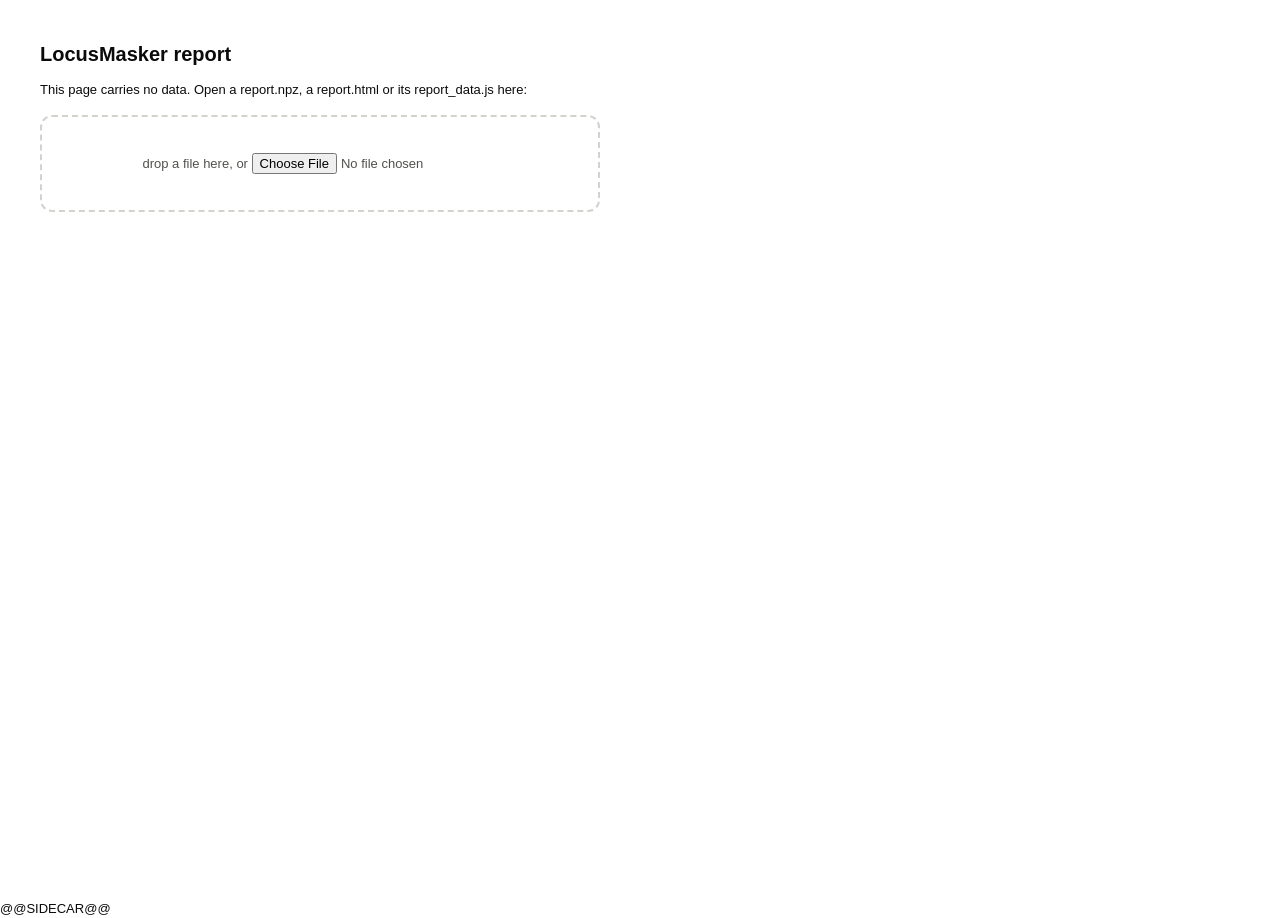
==== viewer/viewer.html @ 6313096e "report: the Lo Shu logo in the top bar and the favicons in the page viewer.html links the 16 and 32 " ====
<!doctype html>
<html lang="en">
<head>
<meta charset="utf-8">
<meta name="viewport" content="width=device-width, initial-scale=1">
<title>LocusMasker report</title>
<link rel="icon" type="image/png" sizes="16x16" href="icons/favicon-16.png">
<link rel="icon" type="image/png" sizes="32x32" href="icons/favicon-32.png">
<link rel="stylesheet" href="viewer.css">
<script src="vendor/d3.v7.min.js"></script>
</head>
<body>
<template id="lm-logo"><img class="logo" alt="" src="icons/logo.svg"></template>
<div id="app"><div class="loading">Loading the report…</div></div>
<script type="application/octet-stream" id="lm-bundle">@@BUNDLE@@</script>
@@SIDECAR@@
<script src="viewer.js"></script>
</body>
</html>
---- viewer/viewer.css ----
/* LocusMasker report viewer. Text wears ink tokens; marks wear the verdict colours. One theme: a white page. */
:root {
  color-scheme: light;
  --surface: #ffffff; --surface-2: #f6f5f2; --surface-3: #ecebe7;
  --ink: #0b0b0b; --muted: #52514e; --faint: #8c8a85; --spine: #d4d2cc; --grid: #ebeae6; --model: #3b3a37; --floor: #a5a39d;
  --grey-1: #dedcd7;                                   /* a neutral for bars and tracks */
  /* one colour per outcome, no levels (dataviz validator, white page, all pairs): not masked (a point; a matrix cell),
     too divergent, copied from another taxon, both tests */
  --pass: #c4c2bd; --pass-cell: #dedcd7; --red: #b5172e; --blue: #2f6bd8; --yellow: #e9ca00;
  /* the alignment: the plain cell, and the ink its grey grades are mixed from over white */
  --cell: #e9e8e4; --grade-grey: #52514e;
  --accent: #2a6fcb; --focus: #1a4489;
  --hatch: repeating-linear-gradient(135deg, transparent 0 3px, #d4d2cc 3px 4px);
  --sans: -apple-system, "Segoe UI", Roboto, Helvetica, Arial, sans-serif;
  --mono: ui-monospace, "SF Mono", Menlo, Consolas, "Liberation Mono", monospace;
}
* { box-sizing: border-box; }
html, body { margin: 0; height: 100%; background: var(--surface); color: var(--ink); font: 13px/1.4 var(--sans); }
body { overflow: hidden; }
button, select, input { font: inherit; color: inherit; }
button { background: var(--surface-2); border: 1px solid var(--spine); border-radius: 6px; padding: 3px 9px; cursor: pointer; }
button:hover { background: var(--surface-3); }
button.primary { background: var(--accent); color: #fff; border-color: var(--accent); }
button:focus-visible, input:focus-visible, select:focus-visible { outline: 2px solid var(--focus); outline-offset: 1px; }
select, input[type="text"], input[type="search"] { background: var(--surface); border: 1px solid var(--spine); border-radius: 6px; padding: 3px 7px; }
a { color: var(--accent); }
.loading, .error { padding: 40px; color: var(--muted); font-size: 15px; }
.error { color: var(--red); white-space: pre-wrap; font-family: var(--mono); font-size: 12px; }
.picker { padding: 40px; max-width: 640px; }
.picker h1 { font-size: 20px; margin: 0 0 8px; }
.drop { border: 2px dashed var(--spine); border-radius: 12px; padding: 36px; text-align: center; color: var(--muted); margin-top: 16px; }
.drop.over { border-color: var(--accent); color: var(--ink); }

/* ---- layout */
#app { height: 100%; display: flex; flex-direction: column; }
.topbar { display: flex; align-items: baseline; gap: 14px; padding: 8px 16px 6px; border-bottom: 1px solid var(--spine); flex: 0 0 auto; flex-wrap: wrap; }
.topbar .logo { width: 16px; height: 16px; align-self: center; flex: none; margin-right: -4px; }
.topbar h1 { font-size: 16px; margin: 0; font-weight: 650; }
.topbar .sub { color: var(--muted); }
.topbar .spacer { flex: 1; }
.topbar .meta { color: var(--faint); font-size: 12px; }
.panels { flex: 1 1 auto; display: flex; flex-direction: column; min-height: 0; min-width: 0; }
.panels .top { flex: 1 1 0; display: flex; flex-direction: row; min-height: 0; min-width: 0; }
.panels .bottom { flex: 0 0 42%; display: flex; flex-direction: column; min-height: 0; min-width: 0; }
.panels .hsplit { flex: 0 0 6px; background: var(--surface-2); border-top: 1px solid var(--spine); border-bottom: 1px solid var(--spine); cursor: row-resize; }
.panels .hsplit:hover { background: var(--accent); }
.panel { display: flex; flex-direction: column; min-height: 0; min-width: 0; border: 1px solid var(--spine); border-top: 0; border-left: 0; background: var(--surface); position: relative; flex: 1 1 0; }
.panel.collapsed { flex: 0 0 auto !important; }
.panel.collapsed .panel-body { display: none; }
.panels.has-max .top, .panels.has-max .bottom { display: contents; }
.panels.has-max .hsplit { display: none !important; }
.panels.has-max .panel:not(.maximised) { display: none; }
.panels.has-max .panel.maximised { flex: 1 1 100%; }
.panel-head { display: flex; align-items: center; gap: 8px; padding: 5px 10px; background: var(--surface-2); border-bottom: 1px solid var(--spine); flex: 0 0 auto; min-height: 32px; flex-wrap: wrap; }
.panel-head .crumb { font-weight: 600; }
.panel-head .crumb .sep { color: var(--faint); margin: 0 5px; }
.panel-head .crumb .sub { color: var(--muted); font-weight: 400; margin-left: 8px; }
.panel-head .tools { margin-left: auto; display: flex; gap: 6px; align-items: center; }
.panel-head .tools button { padding: 1px 7px; line-height: 1.5; }
.panel-body { flex: 1 1 auto; min-height: 0; min-width: 0; position: relative; overflow: hidden; }

/* ---- overview */
.controls { display: flex; gap: 10px; align-items: center; padding: 5px 10px; flex-wrap: wrap; border-bottom: 1px solid var(--grid); flex: 0 0 auto; }
.controls.one-row { flex-wrap: nowrap; overflow-x: auto; overflow-y: hidden; white-space: nowrap; scrollbar-width: thin; }
.controls.one-row > * { flex: 0 0 auto; }
.controls .viewctl { display: inline-flex; gap: 10px; align-items: center; }
.controls .viewctl .k { color: var(--muted); }
.panels .vsplit { flex: 0 0 6px; background: var(--surface-2); border-left: 1px solid var(--spine); border-right: 1px solid var(--spine); cursor: col-resize; }
.panels .vsplit:hover { background: var(--accent); }
.summary-view { flex: 1 1 auto; min-height: 0; overflow: auto; }
.summary-view .worst .col .hist-wrap { margin-top: 8px; }
.hist-wrap .plot h3 { margin: 0 0 2px; font-size: 12px; color: var(--muted); font-weight: 600; }
.crumb-ctl { font-weight: 400; color: var(--muted); margin-left: 10px; }
.detail-body { padding: 8px 10px; overflow: hidden; }
.detail-body .plot { height: 100%; display: flex; flex-direction: column; min-height: 0; }
.detail-body .plot h3 { margin: 0 0 4px; font-size: 12.5px; }
.detail-body .plot h3 .sub { color: var(--muted); font-weight: 400; margin-left: 6px; }
.detail-body .plot .note { color: var(--faint); font-size: 11.5px; margin-top: 4px; flex: 0 0 auto; }
.detail-body .plot svg text { fill: var(--muted); font-size: 11px; }
.detail-body .plot .axis path, .detail-body .plot .axis line { stroke: var(--spine); }
.detail-body .ribbons-plot .ribbons-wrap { flex: 1 1 auto; min-height: 0; overflow: auto; max-height: none; }
.hist-wrap .plot h3 { margin: 0 0 2px; font-size: 12.5px; }
.hist-wrap .plot h3 .sub { color: var(--muted); font-weight: 400; margin-left: 6px; }
.hist-wrap .plot .note { color: var(--faint); font-size: 11.5px; margin-top: 2px; }
.hist-wrap .plot svg text { fill: var(--muted); font-size: 11px; }
.hist-wrap .plot .axis path, .hist-wrap .plot .axis line { stroke: var(--spine); }
.trees-card { position: absolute; right: 10px; top: 6px; background: var(--surface); border: 1px solid var(--spine); border-radius: 8px; box-shadow: 0 6px 24px rgba(0,0,0,0.14); z-index: 5; max-width: 680px; }
.trees-card .close { position: absolute; right: 4px; top: 4px; padding: 0 6px; }
.trees-card svg { display: block; }
.trees-card .tangle text:not([fill]) { fill: var(--ink); }   /* labels that carry their own colour (focal, outsiders, partner) keep it */
button.help { border-radius: 50%; width: 22px; height: 22px; padding: 0; font-weight: 700; color: var(--muted); }
.controls label { color: var(--muted); display: inline-flex; gap: 5px; align-items: center; }
.legend { display: flex; gap: 12px; flex-wrap: wrap; align-items: center; font-size: 12px; color: var(--ink); }
.legend .fam { display: inline-flex; align-items: center; gap: 4px; }
.legend .sw { width: 12px; height: 12px; border-radius: 2px; display: inline-block; border: 1px solid rgba(0,0,0,0.08); }
.legend .sw.hatch { background: var(--hatch); }
.legend .lab { color: var(--muted); margin-right: 2px; }
.tiles { display: flex; gap: 10px; padding: 8px 10px 4px; flex-wrap: wrap; flex: 0 0 auto; }
.tile { background: var(--surface-2); border: 1px solid var(--grid); border-radius: 8px; padding: 6px 12px; min-width: 110px; }
.tile .v { font-size: 20px; font-weight: 650; line-height: 1.1; }
.tile .k { color: var(--muted); font-size: 11.5px; }
.worst { padding: 2px 10px 6px; flex: 0 0 auto; }
.worst .worst-row { display: flex; gap: 16px; flex-wrap: wrap; }
.worst .worst-row + .worst-row { margin-top: 10px; }
.worst h3.link { cursor: pointer; }
.worst h3.link:hover { color: var(--ink); text-decoration: underline; }
.worst .col { flex: 1 1 300px; min-width: 260px; }
.worst h3 { margin: 4px 0 2px; font-size: 12px; color: var(--muted); font-weight: 600; }
.worst .row { display: grid; grid-template-columns: minmax(80px, 180px) 1fr 54px; gap: 8px; align-items: center; font-size: 12px; padding: 1px 0; cursor: pointer; }
.worst .row:hover .nm { text-decoration: underline; }
.worst .nm { overflow: hidden; text-overflow: ellipsis; white-space: nowrap; }
.worst .bar { height: 9px; background: var(--grey-1); border-radius: 2px; position: relative; overflow: hidden; }
.worst .bar i { position: absolute; left: 0; top: 0; bottom: 0; }
.worst .num { color: var(--muted); text-align: right; font-variant-numeric: tabular-nums; }
.summary { flex: 0 0 auto; }
.matrix-wrap { position: relative; flex: 1 1 auto; min-height: 160px; display: grid; grid-template-columns: var(--rowlab, 0px) 1fr; grid-template-rows: var(--collab, 0px) 1fr; overflow: hidden; }
.matrix-wrap canvas { display: block; }
.matrix-wrap .rowlabels { grid-column: 1; grid-row: 2; }
.matrix-wrap .collabels { grid-column: 2; grid-row: 1; }
.matrix-wrap .matrix { grid-column: 2; grid-row: 2; cursor: crosshair; touch-action: none; }
.strip-wrap { flex: 0 0 auto; padding: 4px 10px 5px; display: flex; gap: 12px; align-items: center; flex-wrap: nowrap; overflow-x: auto; scrollbar-width: thin; border-top: 1px solid var(--grid); }
.strip-wrap .legend { flex: 0 0 auto; flex-wrap: nowrap; }
.strip-wrap canvas { display: block; border: 1px solid var(--spine); cursor: pointer; }
.strip-wrap .hint { color: var(--faint); font-size: 11.5px; }
.hover { position: fixed; z-index: 50; pointer-events: none; background: var(--surface); color: var(--ink); border: 1px solid var(--spine); border-radius: 8px; box-shadow: 0 6px 24px rgba(0,0,0,0.14); padding: 8px 10px; font-size: 12px; max-width: 420px; display: none; }
.hover table { border-collapse: collapse; }
.hover td { padding: 1px 6px 1px 0; vertical-align: top; }
.hover td.k { color: var(--muted); white-space: nowrap; }
.hover .state { font-weight: 600; }
.hover .sw { display: inline-block; width: 10px; height: 10px; border-radius: 2px; margin-right: 5px; vertical-align: -1px; }
.hover .more { color: var(--faint); margin-top: 4px; }

/* ---- detail panels */
.detail { display: grid; grid-template-columns: 1fr; gap: 8px; padding: 8px 10px; height: 100%; overflow: auto; align-content: start; }
.detail .card svg, .detail .card canvas { max-width: 100%; display: block; }
.card { background: var(--surface); border: 1px solid var(--grid); border-radius: 8px; padding: 6px 8px; min-width: 0; }
.card h3 { margin: 0 0 4px; font-size: 12.5px; font-weight: 600; }
.card h3 .sub { color: var(--muted); font-weight: 400; margin-left: 6px; }
.card .note { color: var(--faint); font-size: 11.5px; margin-top: 3px; }
.card svg text { fill: var(--muted); font-size: 11px; }
.card svg .axis path, .card svg .axis line { stroke: var(--spine); }
.card svg .gridline { stroke: var(--grid); }
.card.wide { grid-column: 1 / -1; }
.scatter-wrap, .resid-wrap, .matches-wrap, .ribbons-wrap { position: relative; }
.scatter-wrap canvas, .ribbons-wrap canvas { position: absolute; left: 0; top: 0; pointer-events: none; }
.scatter-wrap svg { position: relative; display: block; }
.ribbons-wrap { overflow: auto; max-height: 420px; }
.ribbons-wrap .rib-row2 { display: grid; grid-template-columns: minmax(90px, 200px) 1fr minmax(90px, 170px); gap: 8px; align-items: center; font-size: 11.5px; height: 14px; cursor: pointer; }
.ribbons-wrap .rib-head2 { display: grid; grid-template-columns: minmax(90px, 200px) 1fr minmax(90px, 170px); gap: 8px; font-size: 11px; color: var(--muted); font-weight: 600; padding-bottom: 2px; border-bottom: 1px solid var(--grid); margin-bottom: 2px; }
.ribbons-wrap .rib-row2 .bm { font-size: 11px; }
.ribbons-wrap .rib-row2:hover { background: var(--surface-2); }
.ribbons-wrap .rib-row2 .nm { overflow: hidden; text-overflow: ellipsis; white-space: nowrap; }
.ribbons-wrap .rib-row2 canvas { position: static; display: block; height: 10px; width: 100%; pointer-events: auto; image-rendering: pixelated; }
/* residual ribbons view: one row per locus or taxon */
.ribbons-view { flex: 1 1 auto; min-height: 0; display: flex; flex-direction: column; }
.rib-axis { display: flex; align-items: flex-end; padding: 0 10px; border-bottom: 1px solid var(--grid); }
.rib-axis svg text { fill: var(--muted); font-size: 10.5px; }
.rib-axis .axis path, .rib-axis .axis line { stroke: var(--spine); }
.rib-list { flex: 1 1 auto; overflow: auto; position: relative; padding: 0 10px; }
.rib-row { display: grid; grid-template-columns: 190px 1fr; gap: 4px; align-items: center; font-size: 12px; border-bottom: 1px solid var(--grid); }
.rib-row .nm { overflow: hidden; text-overflow: ellipsis; white-space: nowrap; cursor: pointer; }
.rib-row .nm:hover { text-decoration: underline; }
.rib-row .cnt { color: var(--muted); font-variant-numeric: tabular-nums; text-align: right; font-size: 11px; }
.rib-row canvas { display: block; }
.ribbons-wrap .rule { border-top: 1px solid var(--spine); margin: 4px 0; color: var(--faint); font-size: 11px; padding-top: 2px; }

/* ---- the alignment panel */
.panel[data-key="sequence"] .panel-body { display: flex; flex-direction: column; }
.seq-head { padding: 5px 10px; color: var(--ink); border-bottom: 1px solid var(--grid); font-size: 12.5px; display: flex; gap: 14px; align-items: center; flex-wrap: wrap; }
.seq-head .seq-line { flex: 1 1 400px; }
.seq-head .num { font-variant-numeric: tabular-nums; }
.seq-ctl { display: inline-flex; gap: 10px; align-items: center; flex-wrap: wrap; color: var(--muted); font-size: 12px; }
.seq-body { flex: 1 1 auto; min-height: 0; display: grid; grid-template-columns: 190px 1fr; overflow: auto; }
.seq-names { font-size: 12px; border-right: 1px solid var(--grid); background: var(--surface-2); position: sticky; left: 0; }
.seq-names .trk { color: var(--faint); font-size: 10.5px; padding-left: 8px; display: flex; align-items: flex-end; padding-bottom: 2px; white-space: nowrap; }
.seq-names .seqnm { display: flex; align-items: center; gap: 6px; padding-left: 8px; white-space: nowrap; overflow: hidden; }
.seq-names .seqnm .nm { overflow: hidden; text-overflow: ellipsis; }
.seq-names .seqnm.focal .nm { font-weight: 650; }
.seq-canvas-wrap { position: relative; overflow: hidden; min-width: 0; }
.seq-canvas-wrap canvas { display: block; cursor: ew-resize; touch-action: none; }
.seq-foot { padding: 3px 10px; color: var(--faint); font-size: 11.5px; border-top: 1px solid var(--grid); display: flex; gap: 12px; align-items: center; flex-wrap: wrap; }
.seq-foot .seq-key { color: var(--muted); }
.seq-foot .sw { display: inline-block; width: 11px; height: 11px; margin-right: 1px; vertical-align: -1px; }

/* ---- histograms and table */
.hist-wrap svg { display: block; }
.table-wrap { height: 100%; display: flex; flex-direction: column; }
.table-wrap .thead, .table-wrap .trow { display: grid; grid-template-columns: 1.5fr 1.3fr 1.2fr 44px 52px 72px 72px 72px 72px 64px; gap: 6px; padding: 2px 10px; font-size: 12px; font-variant-numeric: tabular-nums; }
.table-wrap .thead { font-weight: 600; color: var(--muted); border-bottom: 1px solid var(--spine); cursor: pointer; }
.table-wrap .tbody { flex: 1 1 auto; overflow: auto; position: relative; }
.table-wrap .trow { height: 22px; line-height: 18px; border-bottom: 1px solid var(--grid); cursor: pointer; white-space: nowrap; overflow: hidden; }
.table-wrap .trow:hover { background: var(--surface-2); }
.table-wrap .trow span { overflow: hidden; text-overflow: ellipsis; }
.table-wrap .tfoot { padding: 4px 10px; color: var(--muted); font-size: 12px; border-top: 1px solid var(--spine); display: flex; gap: 12px; align-items: center; }
.pill { display: inline-block; padding: 0 6px; border-radius: 10px; font-size: 11px; color: #fff; }
kbd { font: 11px var(--mono); background: var(--surface-3); border-radius: 4px; padding: 0 4px; }
.sr-only { position: absolute; left: -9999px; }
@media print {
  body { overflow: visible; }
  .panels { display: block; }
  .panel { page-break-inside: avoid; }
  .controls, .tools, .strip-wrap { display: none !important; }
}

.rib-head { display: grid; grid-template-columns: 190px; gap: 4px; font-size: 11px; color: var(--muted); font-weight: 600; align-self: end; padding-bottom: 2px; }
.help-q { display: inline-flex; width: 16px; height: 16px; border-radius: 50%; border: 1px solid var(--muted); color: var(--muted); font-size: 11px; font-weight: 700; align-items: center; justify-content: center; cursor: help; margin-left: 8px; vertical-align: middle; }
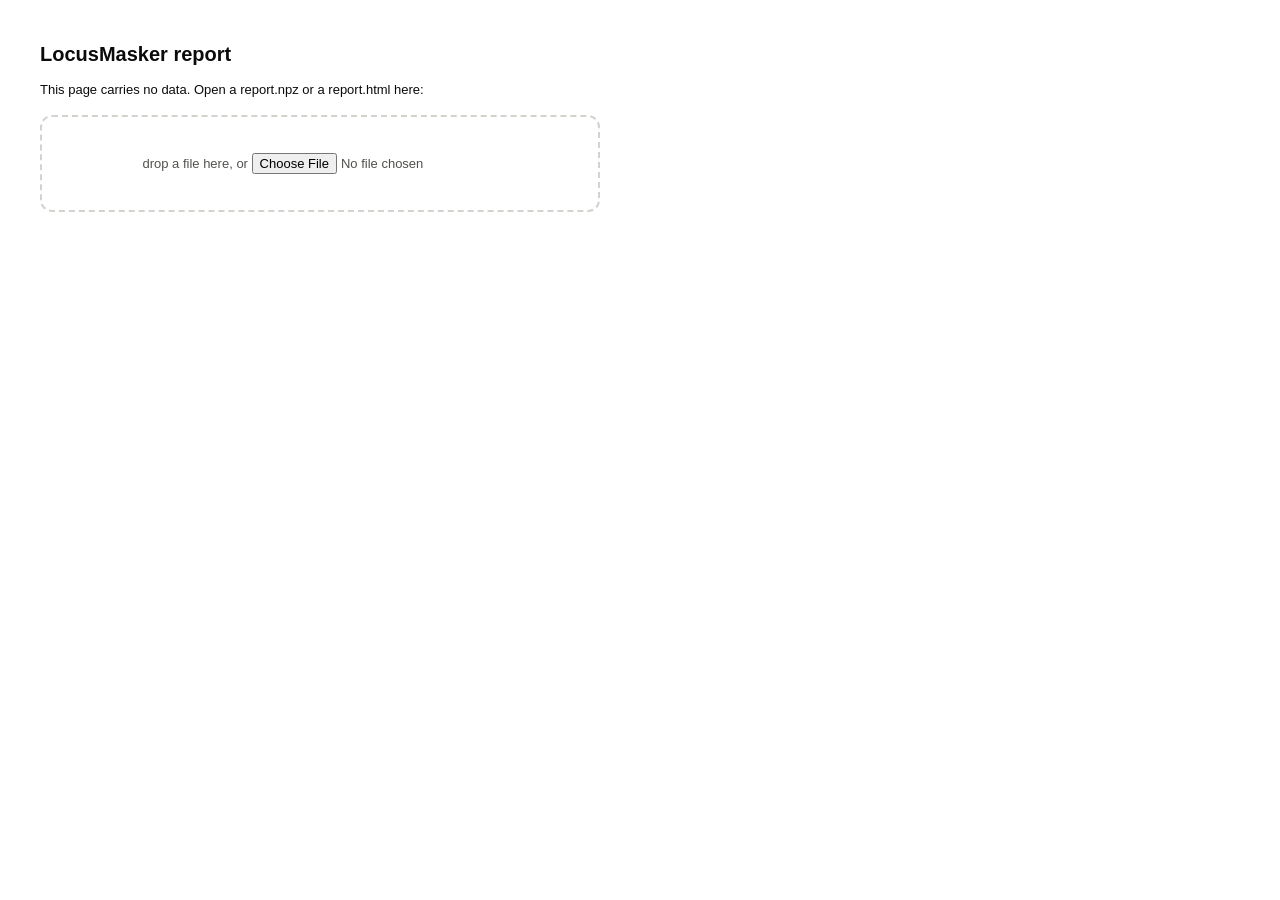
==== commit 4203514e: "fixes: FASTA records without a sequence, interleaved PHYLIP with repeated names, the report always o" ====
--- a/viewer/viewer.html
+++ b/viewer/viewer.html
@@ -13,7 +13,6 @@
 <template id="lm-logo"><img class="logo" alt="" src="icons/logo.svg"></template>
 <div id="app"><div class="loading">Loading the report…</div></div>
 <script type="application/octet-stream" id="lm-bundle">@@BUNDLE@@</script>
-@@SIDECAR@@
 <script src="viewer.js"></script>
 </body>
 </html>
--- a/viewer/viewer.css
+++ b/viewer/viewer.css
@@ -7,6 +7,7 @@
   /* one colour per outcome, no levels (dataviz validator, white page, all pairs): not masked (a point; a matrix cell),
      too divergent, copied from another taxon, both tests */
   --pass: #c4c2bd; --pass-cell: #dedcd7; --red: #b5172e; --blue: #2f6bd8; --yellow: #e9ca00;
+  --orange: #d9822b; --orange-ink: #c45500;              /* the focal sequence: dots and fills, and its name (4.5:1 on white) */
   /* the alignment: the plain cell, and the ink its grey grades are mixed from over white */
   --cell: #e9e8e4; --grade-grey: #52514e;
   --accent: #2a6fcb; --focus: #1a4489;
@@ -170,12 +171,24 @@
 .seq-head .seq-line { flex: 1 1 400px; }
 .seq-head .num { font-variant-numeric: tabular-nums; }
 .seq-ctl { display: inline-flex; gap: 10px; align-items: center; flex-wrap: wrap; color: var(--muted); font-size: 12px; }
-.seq-body { flex: 1 1 auto; min-height: 0; display: grid; grid-template-columns: 190px 1fr; overflow: auto; }
-.seq-names { font-size: 12px; border-right: 1px solid var(--grid); background: var(--surface-2); position: sticky; left: 0; }
-.seq-names .trk { color: var(--faint); font-size: 10.5px; padding-left: 8px; display: flex; align-items: flex-end; padding-bottom: 2px; white-space: nowrap; }
-.seq-names .seqnm { display: flex; align-items: center; gap: 6px; padding-left: 8px; white-space: nowrap; overflow: hidden; }
-.seq-names .seqnm .nm { overflow: hidden; text-overflow: ellipsis; }
-.seq-names .seqnm.focal .nm { font-weight: 650; }
+.seq-body { --wgut: 68px; --wrole: 72px; --wname: 150px; --wp: 36px; flex: 1 1 auto; min-height: 0; display: grid; grid-template-columns: var(--wgut) var(--wrole) var(--wname) 1fr; overflow: auto; }
+.seq-body.with-p { grid-template-columns: var(--wgut) var(--wrole) var(--wname) var(--wp) 1fr; }
+.seq-col { font-size: 12px; border-right: 1px solid var(--grid); background: var(--surface-2); position: sticky; }
+.seq-gut { left: 0; } .seq-role { left: var(--wgut); } .seq-names { left: calc(var(--wgut) + var(--wrole)); } .seq-p { left: calc(var(--wgut) + var(--wrole) + var(--wname)); }
+.seq-col .trk { color: var(--faint); font-size: 10.5px; padding-left: 8px; display: flex; align-items: flex-end; padding-bottom: 2px; white-space: nowrap; position: relative; }
+.seq-p .trk { padding-left: 0; justify-content: center; }
+.seq-col .rule { border-bottom: 1px solid var(--spine); box-sizing: border-box; }
+.seq-col .seqnm { display: flex; align-items: center; gap: 6px; padding-left: 8px; white-space: nowrap; overflow: hidden; }
+.seq-col .seqnm.gut, .seq-col .seqnm.role { color: var(--muted); font-size: 10.5px; }
+.seq-col .seqnm .nm { overflow: hidden; text-overflow: ellipsis; }
+.seq-col .seqnm .nm.none { color: var(--faint); font-style: italic; }
+.seq-col .seqnm .nm.st-focal { color: var(--orange-ink); font-weight: 650; }
+.seq-col .seqnm .nm.st-blue { color: var(--blue); font-weight: 650; }
+.seq-col .seqnm .nm.st-red { color: var(--red); font-weight: 650; }
+.seq-col .hdl { position: absolute; right: -4px; top: 0; bottom: 0; width: 8px; cursor: col-resize; z-index: 2; }
+.seq-col .hdl:hover, .seq-col .hdl.on { background: rgba(42, 111, 203, .25); }
+.seq-p .pcell { display: flex; align-items: stretch; padding: 1px 3px; }
+.seq-p .pcell span { flex: 1; display: flex; align-items: center; justify-content: center; border-radius: 2px; font: 600 11px var(--mono); letter-spacing: -0.5px; }
 .seq-canvas-wrap { position: relative; overflow: hidden; min-width: 0; }
 .seq-canvas-wrap canvas { display: block; cursor: ew-resize; touch-action: none; }
 .seq-foot { padding: 3px 10px; color: var(--faint); font-size: 11.5px; border-top: 1px solid var(--grid); display: flex; gap: 12px; align-items: center; flex-wrap: wrap; }
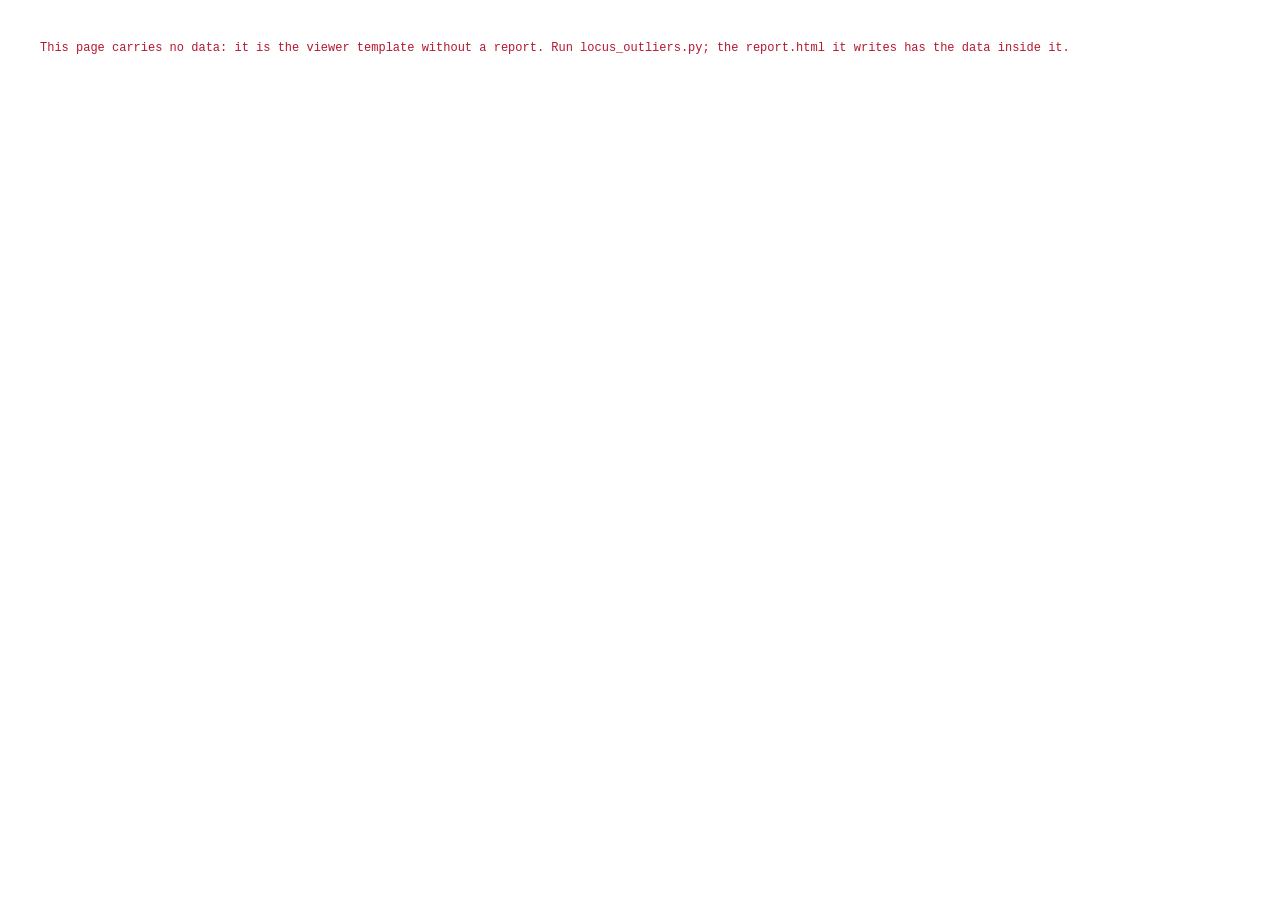
==== commit f8ba76dd: "the report page diagnoses its own loading stalls (KNOWN_ISSUES 3) The viewer script was the last thi" ====
--- a/viewer/viewer.html
+++ b/viewer/viewer.html
@@ -7,12 +7,27 @@
 <link rel="icon" type="image/png" sizes="16x16" href="icons/favicon-16.png">
 <link rel="icon" type="image/png" sizes="32x32" href="icons/favicon-32.png">
 <link rel="stylesheet" href="viewer.css">
+<script>/* the watchdog: the viewer script is the last thing in this (large) file, so if the page stalls on the static
+"Loading" line, either the file has not finished arriving or the host never runs its scripts. Say so, instead of
+sitting silent, and say how far the page got. The viewer script clears the flag the moment it runs. */
+(() => {
+  const t0 = Date.now(); window.__lmBooted = false;
+  const iv = setInterval(() => {
+    if (window.__lmBooted) { clearInterval(iv); return; }
+    const box = document.querySelector("#app .loading"); if (!box) return;
+    const s = Math.round((Date.now() - t0) / 1000); if (s < 5) return;
+    box.textContent = window.LM
+      ? `Loading the report… ${s}s. The whole report lives inside this one file and it is still arriving. A regular browser reads even the largest report in a few seconds; an embedded preview (an IDE pane, a markdown preview, a remote viewer) may stall on a file this size — open report.html in a regular browser (Chrome or Firefox).`
+      : `Loading the report… ${s}s. The viewer inside this page has not run: scripts are blocked here, or the page was cut short very early. Open report.html in a regular browser (Chrome or Firefox).`;
+  }, 1000);
+})();
+</script>
 <script src="vendor/d3.v7.min.js"></script>
 </head>
 <body>
 <template id="lm-logo"><img class="logo" alt="" src="icons/logo.svg"></template>
 <div id="app"><div class="loading">Loading the report…</div></div>
+<script src="viewer.js"></script>
 <script type="application/octet-stream" id="lm-bundle">@@BUNDLE@@</script>
-<script src="viewer.js"></script>
 </body>
 </html>
--- a/viewer/viewer.css
+++ b/viewer/viewer.css
@@ -27,10 +27,6 @@
 a { color: var(--accent); }
 .loading, .error { padding: 40px; color: var(--muted); font-size: 15px; }
 .error { color: var(--red); white-space: pre-wrap; font-family: var(--mono); font-size: 12px; }
-.picker { padding: 40px; max-width: 640px; }
-.picker h1 { font-size: 20px; margin: 0 0 8px; }
-.drop { border: 2px dashed var(--spine); border-radius: 12px; padding: 36px; text-align: center; color: var(--muted); margin-top: 16px; }
-.drop.over { border-color: var(--accent); color: var(--ink); }
 
 /* ---- layout */
 #app { height: 100%; display: flex; flex-direction: column; }
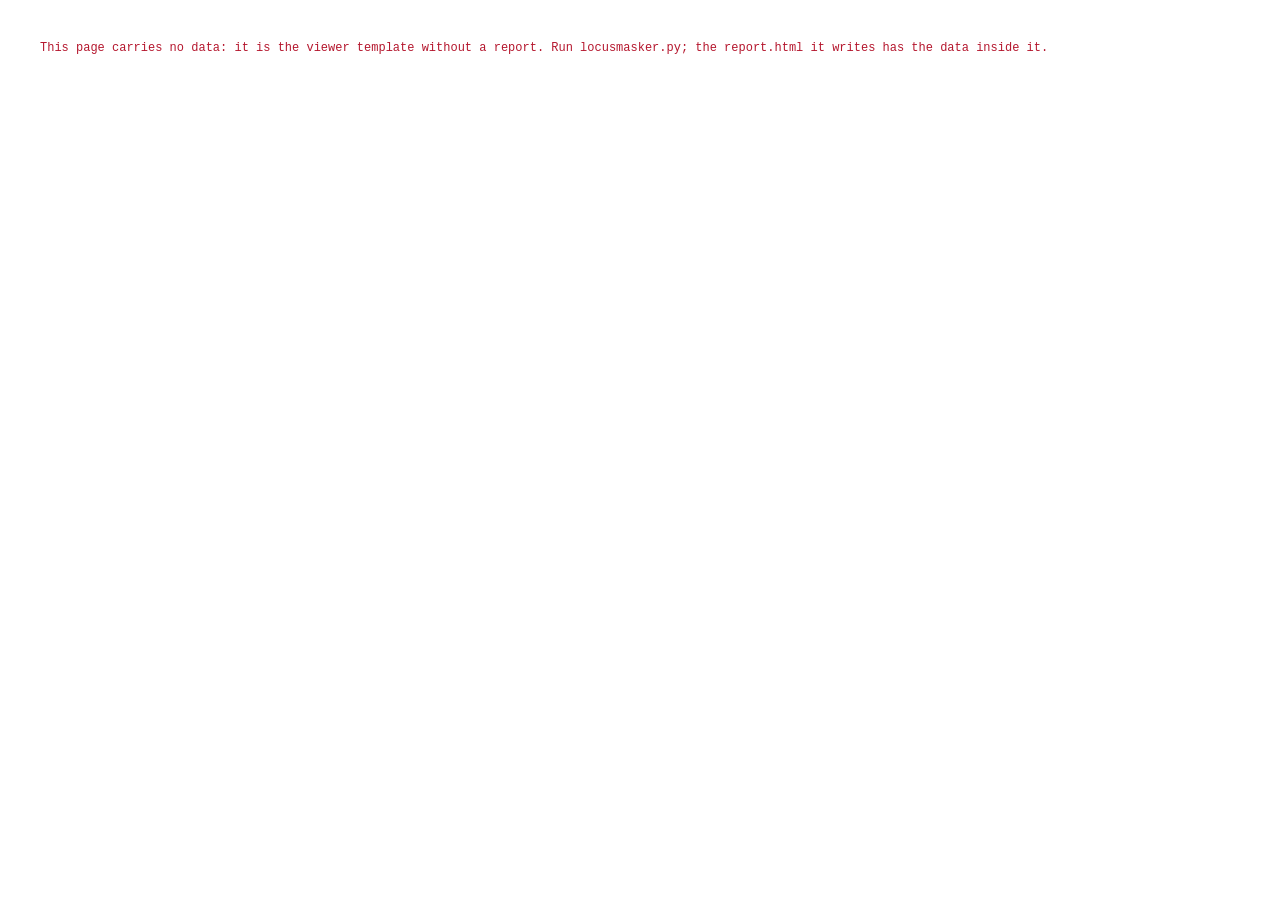
==== commit 238a5f78: "MIT License (Robert Lanfear), the README's licence section; every report carries the licence texts o" ====
--- a/viewer/viewer.html
+++ b/viewer/viewer.html
@@ -6,23 +6,80 @@
 <title>LocusMasker report</title>
 <link rel="icon" type="image/png" sizes="16x16" href="icons/favicon-16.png">
 <link rel="icon" type="image/png" sizes="32x32" href="icons/favicon-32.png">
+<link rel="stylesheet" href="fonts.css">
 <link rel="stylesheet" href="viewer.css">
-<script>/* the watchdog: the viewer script is the last thing in this (large) file, so if the page stalls on the static
-"Loading" line, either the file has not finished arriving or the host never runs its scripts. Say so, instead of
-sitting silent, and say how far the page got. The viewer script clears the flag the moment it runs. */
+<script src="strings.js"></script>
+<script>window.__LM_META = @@META@@;</script>
+<script>/* the loading screen: runs from the first parsed byte, renders the logo, the report's title and a live
+progress bar, and keeps updating while the rest of this (large) file arrives. The bundle is the file's last
+element, so its current length IS the arrival progress. The viewer stands this down the moment it boots; if the
+whole file has parsed and the viewer never ran, this is also the last line of defence (data-state=stalled). */
 (() => {
-  const t0 = Date.now(); window.__lmBooted = false;
+  window.__lmBooted = false;
+  const S = (typeof LM_STR !== "undefined" && LM_STR.loading) || {}; const fmt = typeof lmFmt !== "undefined" ? lmFmt : (s => s);
+  const M = (typeof window.__LM_META === "object" && window.__LM_META) || null;
+  const big = (typeof __LM_META === "object" && __LM_META && __LM_META.bundle_bytes >= 1e6);
+  const mb = n => big ? (n / 1e6).toFixed(1) : String(Math.round(n / 1e3));
+  const unit = big ? "MB" : "KB";
+  let box = null, fill = null, num = null, note = null;
+  let cells = null, anim = null;
+  const LOGO = { 2: "#2f6bd8", 3: "#e9ca00", 7: "#b5172e" };          // the logo's own colours; grey everywhere else
+  const GREY = "#8f8d88";
+  const build = app => {
+    box = document.createElement("div"); box.className = "loadscreen"; box.id = "lm-load"; box.dataset.state = "arriving";
+    const grid = document.createElement("div"); grid.className = "ls-grid"; cells = [];
+    const where = {};                                                  // colour -> its current cell
+    for (let i = 0; i < 9; i++) { const d = document.createElement("div"); d.style.background = LOGO[i] || GREY; if (LOGO[i]) where[LOGO[i]] = i; cells.push(d); grid.appendChild(d); }
+    box.appendChild(grid);
+    const still = typeof matchMedia !== "undefined" && matchMedia("(prefers-reduced-motion: reduce)").matches;
+    if (anim) clearInterval(anim);
+    if (!still) anim = setInterval(() => {                             // a colour fades out of its square and into a new grey one
+      if (window.__lmBooted) { clearInterval(anim); return; }
+      const colors = Object.keys(where); const col = colors[Math.floor(Math.random() * colors.length)];
+      const from = where[col]; const greys = []; for (let i = 0; i < 9; i++) if (!colors.some(c2 => where[c2] === i)) greys.push(i);
+      const to = greys[Math.floor(Math.random() * greys.length)];
+      cells[from].style.background = GREY; cells[to].style.background = col; where[col] = to;
+    }, 1400);
+    const h = document.createElement("div"); h.className = "ls-title"; h.textContent = M && M.dataset ? M.dataset : (S.no_title || "LocusMasker report"); box.appendChild(h);
+    const track = document.createElement("div"); track.className = "ls-track";
+    fill = document.createElement("div"); fill.className = "ls-fill"; track.appendChild(fill); box.appendChild(track);
+    num = document.createElement("div"); num.className = "ls-num"; box.appendChild(num);
+    note = document.createElement("div"); note.className = "ls-note"; note.textContent = S.line || ""; box.appendChild(note);
+    if (M && M.dataset && S.tab_title) document.title = fmt(S.tab_title, { dataset: M.dataset });
+    app.replaceChildren(box);
+  };
   const iv = setInterval(() => {
     if (window.__lmBooted) { clearInterval(iv); return; }
-    const box = document.querySelector("#app .loading"); if (!box) return;
-    const s = Math.round((Date.now() - t0) / 1000); if (s < 5) return;
-    box.textContent = window.LM
-      ? `Loading the report… ${s}s. The whole report lives inside this one file and it is still arriving. A regular browser reads even the largest report in a few seconds; an embedded preview (an IDE pane, a markdown preview, a remote viewer) may stall on a file this size — open report.html in a regular browser (Chrome or Firefox).`
-      : `Loading the report… ${s}s. The viewer inside this page has not run: scripts are blocked here, or the page was cut short very early. Open report.html in a regular browser (Chrome or Firefox).`;
-  }, 1000);
+    const app = document.getElementById("app"); if (!app) return;
+    if (!box || !app.contains(box)) build(app);
+    const tag = document.getElementById("lm-bundle");
+    const x = tag ? tag.textContent.length * 3 / 4 : 0; const y = M && M.bundle_bytes ? M.bundle_bytes : 0;
+    if (y) { fill.style.width = Math.min(100, 100 * x / y).toFixed(2) + "%"; num.textContent = fmt(S.progress || "{x} / {y} {u}", { x: mb(x), y: mb(y), u: unit }); }
+    else if (x) { num.textContent = mb(x) + " " + unit; }
+    if (document.readyState === "complete" && !window.LM) {           // the whole page parsed and the viewer never ran
+      if (y && x < y) retry(x, y);                                     // the file is short: the viewer script was cut with it
+      else { box.dataset.state = "stalled"; note.textContent = S.stalled || ""; }
+    }
+  }, 150);
+  let retrying = false;
+  const retry = (x, y) => {                                           // the file on disk is short: re-read it by itself, backing off gently
+    if (retrying) return; retrying = true;
+    const app = document.getElementById("app"); if (app && (!box || !app.contains(box))) build(app);
+    if (fill && y) fill.style.width = Math.min(100, 100 * x / y).toFixed(2) + "%";
+    if (num && y) num.textContent = fmt(S.progress || "{x} / {y} {u}", { x: mb(x), y: mb(y), u: unit });
+    box.dataset.state = "incomplete";
+    let n = 0; try { n = +sessionStorage.lmRetry || 0; sessionStorage.lmRetry = n + 1; } catch (e) { }
+    setTimeout(() => location.reload(), Math.min(Math.round(2000 * Math.pow(2, n)), 15000));   // quietly re-read; the screen and its line stay
+  };
+  window.__lmRetryShort = retry;                                      // the viewer hands the cut-bundle case back here
 })();
 </script>
 <script src="vendor/d3.v7.min.js"></script>
+<script src="vendor/d3-sankey.min.js"></script>
+<script src="vendor/fuse.min.js"></script>
+<script type="text/plain" id="lm-licences">
+@@LICENCES@@
+</script>
 </head>
 <body>
 <template id="lm-logo"><img class="logo" alt="" src="icons/logo.svg"></template>
--- a/viewer/fonts.css
+++ b/viewer/fonts.css
@@ -0,0 +1,9 @@
+/* Inter (variable), (c) The Inter Project Authors, SIL Open Font License 1.1 (viewer/vendor/INTER_LICENSE).
+   Embedded as a data URI so the one-file report carries its own face. */
+@font-face {
+  font-family: "Inter";
+  font-style: normal;
+  font-weight: 100 900;
+  font-display: swap;
+  src: url([data-uri]